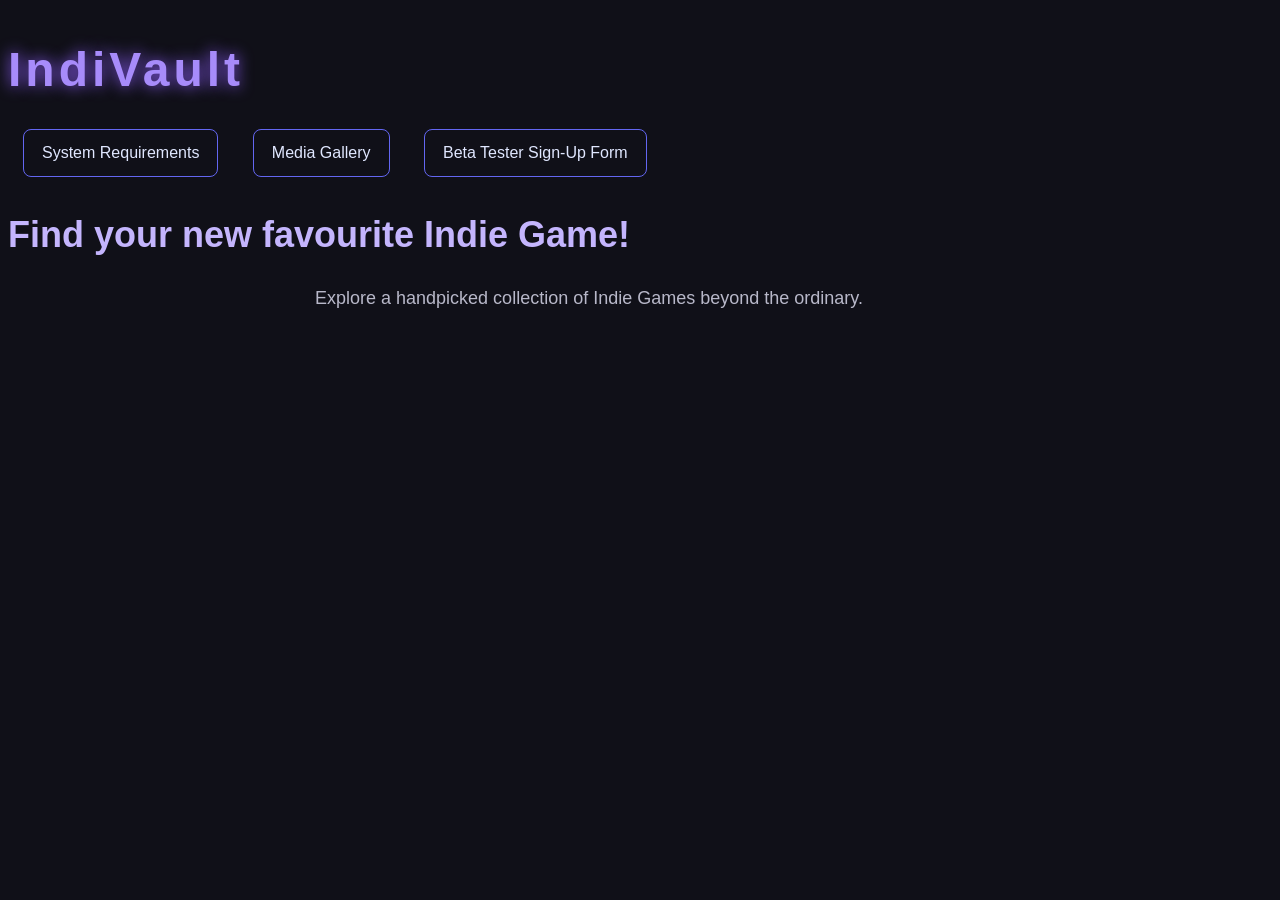
==== index.html @ 3b0865c4 "added pages" ====
<!DOCTYPE html>
<html lang = "en">
    <head>
        <link rel="stylesheet" href="main.css">
        <title>IndiVault</title>
        <meta charset="UTF-8">
    </head>

    <h1>IndiVault</h1>
    <nav>
     <a href="systemrequirements.html">System Requirements</a>
     <a href="mediagallery.html">Media Gallery</a>
     <a href="betatest.html">Beta Tester Sign-Up Form</a>
    </nav>

    <h2>Find your new favourite Indie Game!</h2>
    <p>Explore a handpicked collection of Indie Games beyond the ordinary.</p>
</html>
---- main.css ----
* General Page Styling */
* {
    margin: 0;
    padding: 0;
    box-sizing: border-box;
}

body {
    background-color: #101018;
    color: #f5f5f5;
    font-family: Arial, sans-serif;
    line-height: 1.6;
}

/* Header */
header {
    background: linear-gradient(135deg, #19152e, #111827);
    padding: 30px;
    text-align: center;
    border-bottom: 2px solid #8b5cf6;
}

/* Main Website Title */
h1 {
    font-size: 48px;
    color: #a78bfa;
    letter-spacing: 4px;
    text-shadow: 0 0 15px #8b5cf6;
    margin-bottom: 20px;
}

/* Navigation */
nav {
    margin-top: 15px;
}

nav a {
    color: #e0e7ff;
    text-decoration: none;
    margin: 0 15px;
    padding: 10px 18px;
    border: 1px solid #6366f1;
    border-radius: 8px;
    display: inline-block;
    transition: 0.3s;
}

nav a:hover {
    background-color: #8b5cf6;
    color: white;
    box-shadow: 0 0 15px #8b5cf6;
}

/* Main Content */
main {
    text-align: center;
    padding: 100px 20px;
    min-height: 400px;
    background: radial-gradient(circle, #252044, #101018 70%);
}

/* Main Heading */
h2 {
    font-size: 36px;
    color: #c4b5fd;
    margin-bottom: 20px;
}

/* Paragraph */
p {
    font-size: 18px;
    color: #b8b8c9;
    max-width: 650px;
    margin: 0 auto;
}

/* Responsive Design */
@media screen and (max-width: 600px) {
    h1 {
        font-size: 34px;
    }

    h2 {
        font-size: 27px;
    }

    nav a {
        display: block;
        margin: 10px auto;
        max-width: 250px;
    }

    main {
        padding: 60px 15px;
    }
}

/* Media Gallery */

.gallery {
    display: grid;
    grid-template-columns: repeat(2, 1fr);
    gap: 30px;
    max-width: 1000px;
    margin: 50px auto;
    padding: 20px;
}

.gallery-item {
    background-color: #1c1b2e;
    border: 1px solid #6366f1;
    border-radius: 12px;
    padding: 15px;
    transition: 0.3s;
}

.gallery-item:hover {
    transform: translateY(-8px);
    box-shadow: 0 0 20px #8b5cf6;
}

.gallery-item img {
    width: 100%;
    height: 250px;
    object-fit: cover;
    border-radius: 8px;
}

.gallery-item h3 {
    color: #a78bfa;
    margin-top: 15px;
    font-size: 22px;
}

.gallery-item p {
    color: #b8b8c9;
    font-size: 15px;
    margin-top: 8px;
}

.back-home {
    display: inline-block;
    margin: 20px;
    padding: 12px 25px;
    color: white;
    background-color: #7c3aed;
    text-decoration: none;
    border-radius: 8px;
    transition: 0.3s;
}

.back-home:hover {
    background-color: #a78bfa;
    box-shadow: 0 0 15px #8b5cf6;
}

/* Mobile Gallery Layout */

@media screen and (max-width: 600px) {
    .gallery {
        grid-template-columns: 1fr;
    }
}
/* Beta Tester Sign-Up Form */

.signup-form {
    background-color: #1c1b2e;
    border: 1px solid #6366f1;
    border-radius: 15px;
    padding: 30px;
    max-width: 550px;
    margin: 40px auto;
    text-align: left;
    box-shadow: 0 0 15px rgba(139, 92, 246, 0.2);
}

.signup-form label {
    display: block;
    color: #c4b5fd;
    margin-bottom: 8px;
    margin-top: 18px;
    font-weight: bold;
}

.signup-form input,
.signup-form select,
.signup-form textarea {
    width: 100%;
    padding: 12px;
    border: 1px solid #6366f1;
    border-radius: 8px;
    background-color: #101018;
    color: white;
    font-size: 15px;
}

.signup-form input:focus,
.signup-form select:focus,
.signup-form textarea:focus {
    outline: none;
    border-color: #a78bfa;
    box-shadow: 0 0 10px #8b5cf6;
}

.signup-form textarea {
    resize: vertical;
}

.signup-form .checkbox-area {
    display: flex;
    align-items: center;
    gap: 10px;
    margin-top: 20px;
}

.signup-form .checkbox-area input {
    width: auto;
}

.signup-form .checkbox-area label {
    margin: 0;
    font-size: 13px;
    font-weight: normal;
}

.signup-form button {
    width: 100%;
    padding: 14px;
    margin-top: 25px;
    border: none;
    border-radius: 8px;
    background-color: #7c3aed;
    color: white;
    font-size: 17px;
    font-weight: bold;
    cursor: pointer;
    transition: 0.3s;
}

.signup-form button:hover {
    background-color: #a78bfa;
    box-shadow: 0 0 15px #8b5cf6;
}
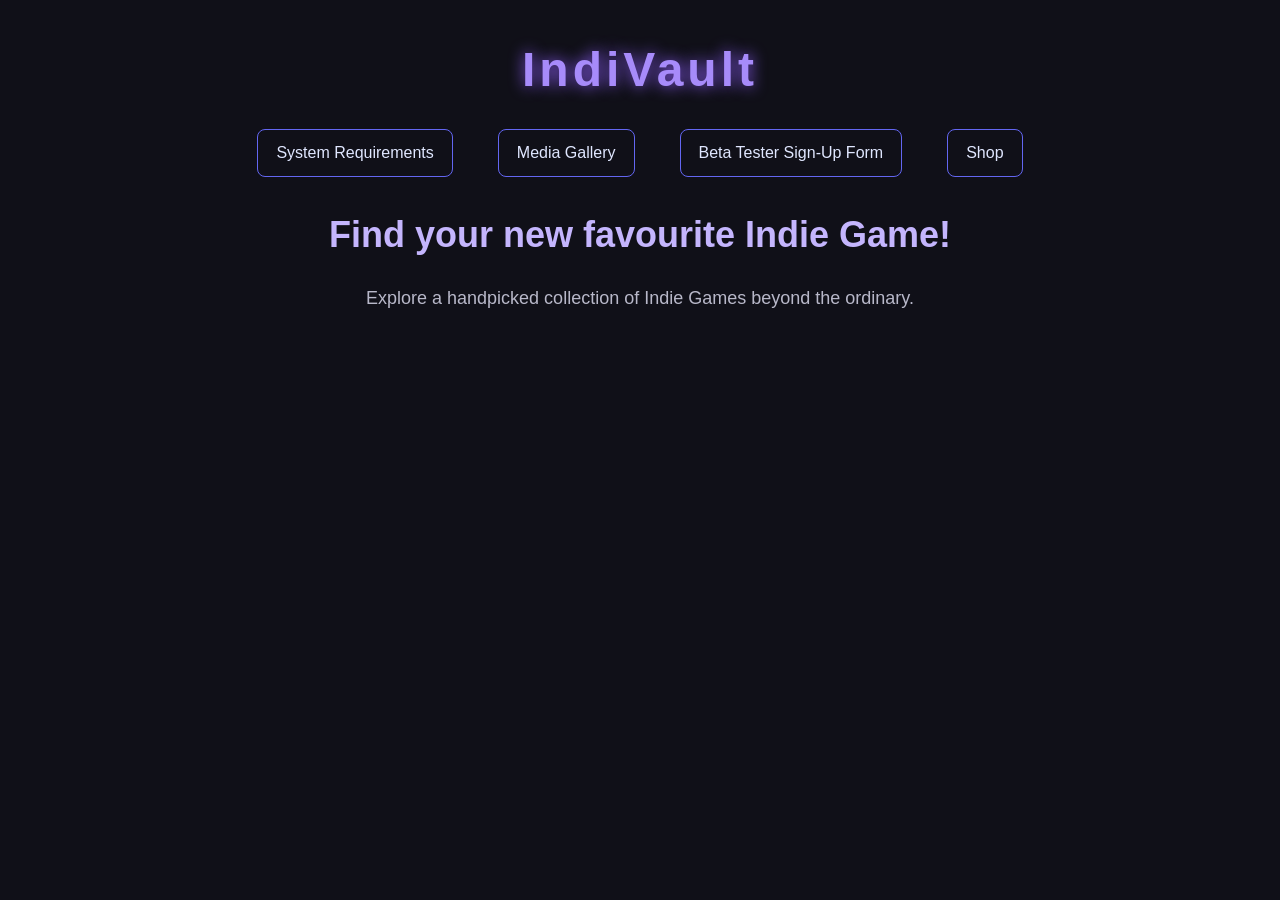
==== commit 494dc09b: "added shop and cart html pages to edit and add" ====
--- a/index.html
+++ b/index.html
@@ -11,6 +11,7 @@
      <a href="systemrequirements.html">System Requirements</a>
      <a href="mediagallery.html">Media Gallery</a>
      <a href="betatest.html">Beta Tester Sign-Up Form</a>
+     <a href="shop.html">Shop</a>
     </nav>
 
     <h2>Find your new favourite Indie Game!</h2>
--- a/main.css
+++ b/main.css
@@ -1,3 +1,42 @@
+body {
+    text-align: center;
+}
+
+header {
+    text-align: center;
+}
+
+nav {
+    display: flex;
+    justify-content: center;
+    align-items: center;
+    flex-wrap: wrap;
+    gap: 15px;
+}
+
+main {
+    display: flex;
+    flex-direction: column;
+    align-items: center;
+    justify-content: center;
+    text-align: center;
+    min-height: 70vh;
+    padding: 40px 20px;
+}
+
+main h2 {
+    margin-bottom: 20px;
+}
+
+main p {
+    margin: 0 auto 30px;
+}
+
+main .back-home {
+    margin: 10px;
+}
+
+
 * General Page Styling */
 * {
     margin: 0;
@@ -240,4 +279,30 @@
 .signup-form button:hover {
     background-color: #a78bfa;
     box-shadow: 0 0 15px #8b5cf6;
+}
+/* Form Submission Message */
+
+#formMessage {
+    max-width: 550px;
+    margin: 20px auto;
+    padding: 15px;
+    text-align: center;
+    font-weight: bold;
+    font-size: 16px;
+}
+/*shopping cart */
+.cart-button {
+    display: inline-block;
+    background-color: #006600;
+    color: white;
+    padding: 12px 25px;
+    margin: 20px;
+    text-decoration: none;
+    border-radius: 8px;
+    font-weight: bold;
+}
+
+.cart-button:hover {
+    background-color: #009900;
+    transform: scale(1.05);
 }
